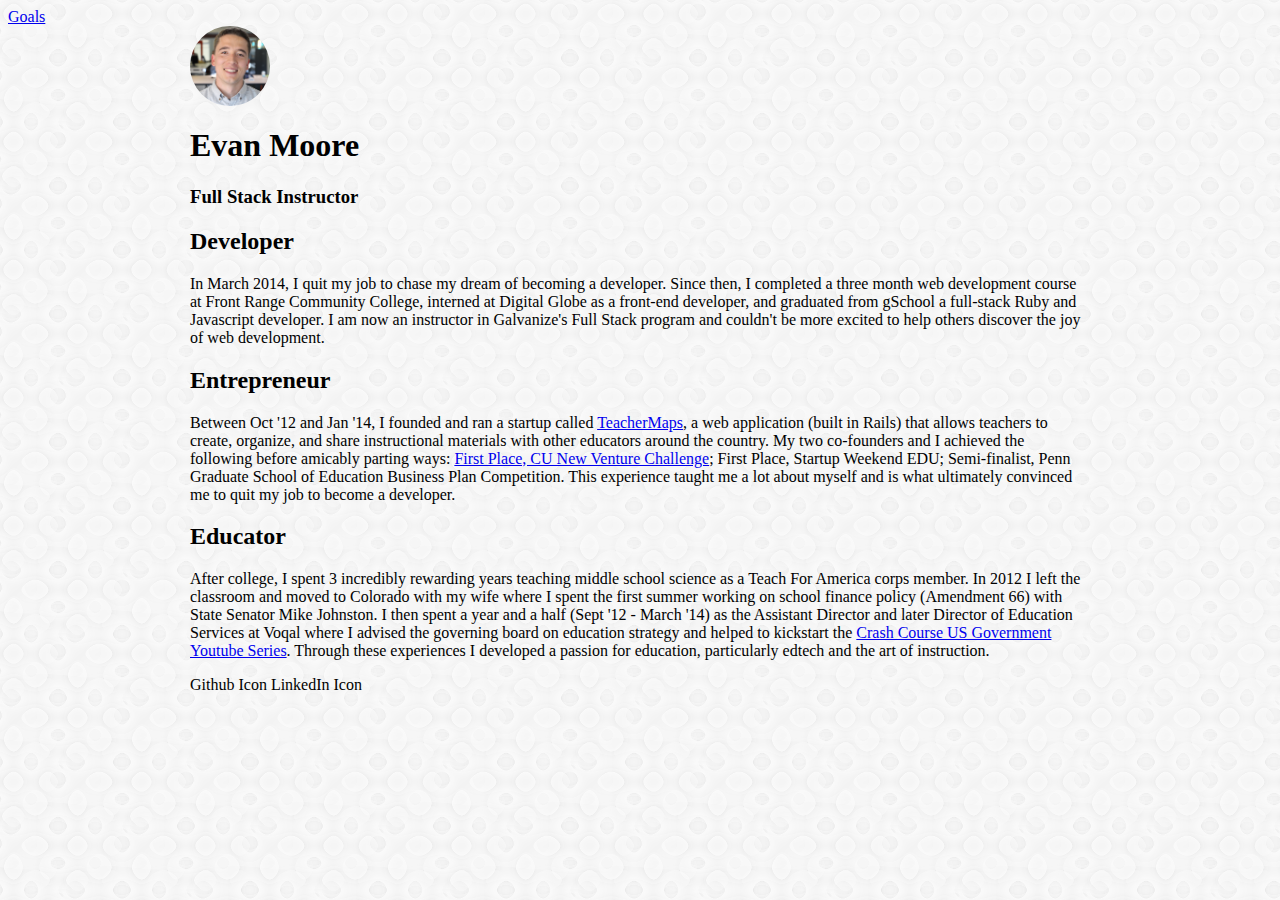
==== website/index.html @ ca7c48dd "added goals page and background image" ====
<html>
  <head>
    <title>About Me</title>
    <link href="style.css" rel="stylesheet">
  </head>
  <body>

    <a href="goals.html">Goals</a>
    <nav class="container">
      <img src="images/headshot.png" class="avatar" alt="headshot of author" />
      <h1 class="brand">Evan Moore</h1>
      <h3 class="sub-brand">Full Stack Instructor</h4>
    </nav>
    <main class="container">
      <section>
        <h2>Developer</h2>
        <p>
          In March 2014, I quit my job to chase my dream of becoming a developer.
          Since then, I completed a three month web development course at Front
          Range Community College, interned at Digital Globe as a front-end
          developer, and graduated from gSchool a full-stack Ruby and Javascript
          developer. I am now an instructor in Galvanize's Full Stack program
          and couldn't be more excited to help others discover the joy of
          web development.
        </p>
      </section>
      <section>
        <h2>Entrepreneur</h2>
        <p>
          Between Oct '12 and Jan '14, I founded and ran a startup called
          <a href="http://teachermaps.com">TeacherMaps</a>, a web application
          (built in Rails) that allows teachers to create, organize, and share
          instructional materials with other educators around the country. My
          two co-founders and I achieved the following before amicably parting
          ways:
          <a href="http://www.xconomy.com/boulder-denver/2013/04/18/algae-harvesters-online-market-for-teachers-share-cu-biz-plan-title/">First Place, CU New Venture Challenge</a>;
          First Place, Startup Weekend EDU; Semi-finalist, Penn Graduate School
          of Education Business Plan Competition. This experience taught me a lot
          about myself and is what ultimately convinced me to quit my job to
          become a developer.
        </p>
      </section>
      <section>
        <h2>Educator</h2>
        <p>
          After college, I spent 3 incredibly rewarding years teaching
          middle school science as a Teach For America corps member. In 2012 I
          left the classroom and moved to Colorado with my wife where I spent the
          first summer working on school finance policy (Amendment 66) with State Senator Mike
          Johnston. I then spent a year and a half (Sept '12 - March '14) as the
          Assistant Director and later Director of Education Services at Voqal
          where I advised the governing board on education strategy and helped to
          kickstart the <a href="https://www.youtube.com/playlist?list=PL8dPuuaLjXtOfse2ncvffeelTrqvhrz8H">Crash Course US Government Youtube Series</a>.
          Through these experiences I developed a passion for education,
          particularly edtech and the art of instruction.
        </p>
      </section>
    </main>

    <footer class="container">
      Github Icon
      LinkedIn Icon
    </footer>

    <!-- Scripts -->
    <script src="jquery-2.1.1.min.js"></script>
    <script src="app.js"></script>
  </body>
</html>
---- website/style.css ----
* { box-sizing: border-box; }

body {
  background-image: url('images/confectionary.png')
}

.avatar {
  height: 80px;
  border-radius: 50%;
}

.container {
  margin: 0 auto;
  max-width: 900px;
}
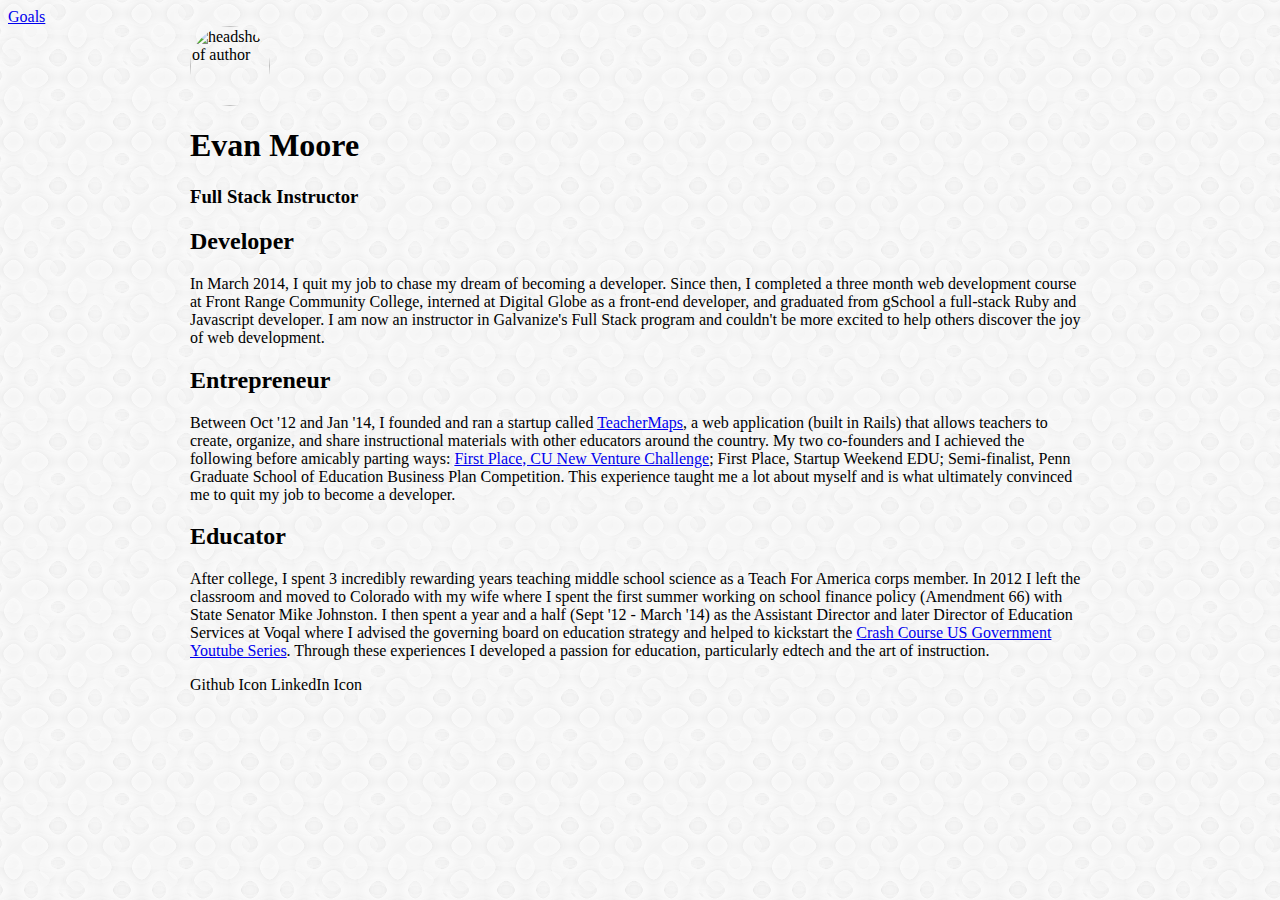
==== commit 3bcb4b3d: "its broken" ====
--- a/website/index.html
+++ b/website/index.html
@@ -7,7 +7,7 @@
 
     <a href="goals.html">Goals</a>
     <nav class="container">
-      <img src="images/headshot.png" class="avatar" alt="headshot of author" />
+      <img src="headshot.png" class="avatar" alt="headshot of author" />
       <h1 class="brand">Evan Moore</h1>
       <h3 class="sub-brand">Full Stack Instructor</h4>
     </nav>
